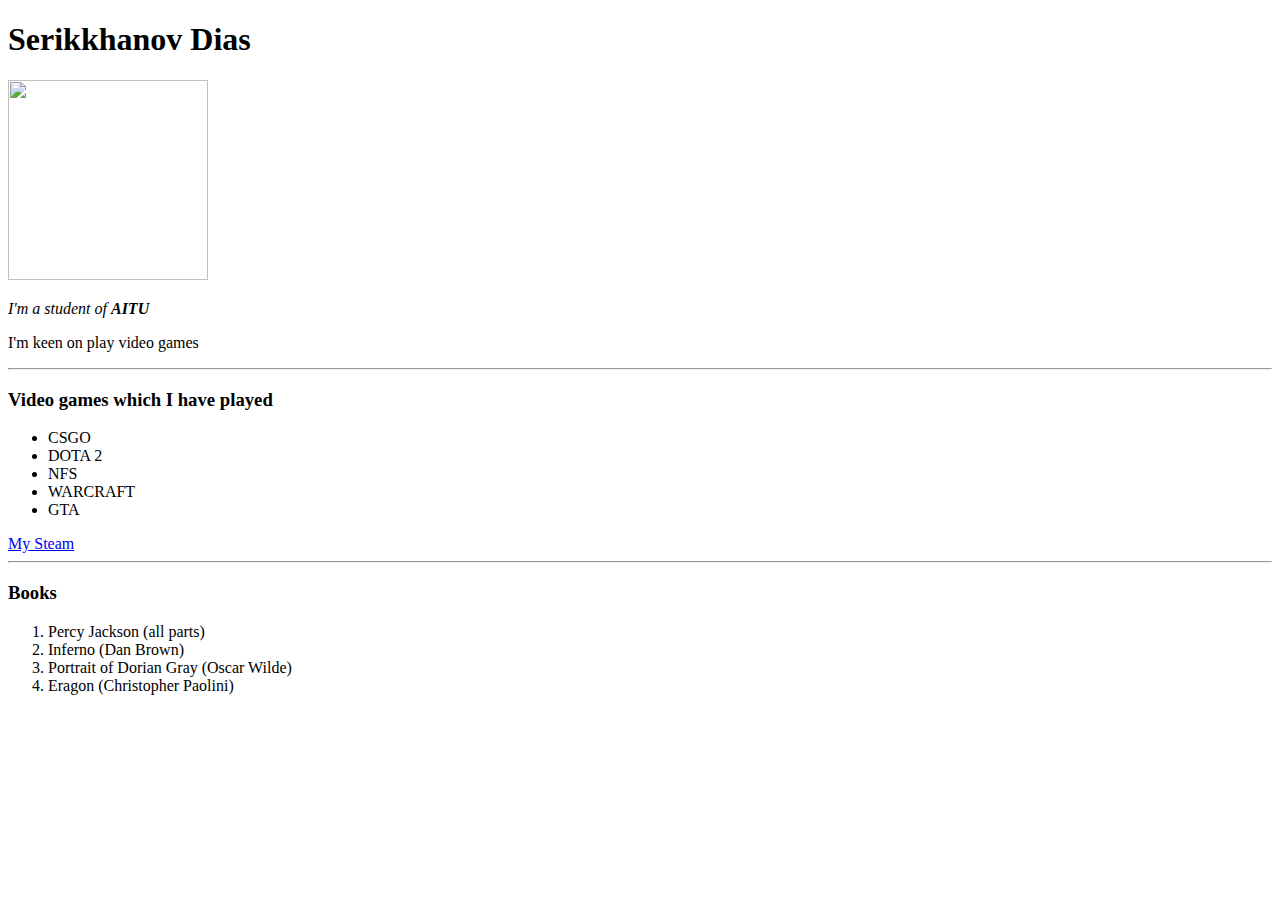
==== index.html @ 1261a8e1 "Add files via upload" ====
<!DOCTYPE html>
<html>
  <head>
    <meta charset="utf-8">
    <title>zxcursed</title>
  </head>
  <body>
<h1>Serikkhanov Dias</h1>
<img src="me.jpg" alt="" width="200" height="200">
<p><em>I'm a student of <strong>AITU</strong></em></p>
<p>I'm keen on play video games</p>
<hr>
<h3>Video games which I have played</h3>
<ul>
  <li>CSGO</li>
  <li>DOTA 2</li>
  <li>NFS</li>
  <li>WARCRAFT</li>
  <li>GTA</li>
</ul>
<a href="https://store.steampowered.com/account/">My Steam</a>
<hr>
<h3>Books</h3>
<ol>
  <li>Percy Jackson (all parts)</li>
  <li>Inferno (Dan Brown)</li>
  <li>Portrait of Dorian Gray (Oscar Wilde)</li>
  <li>Eragon (Christopher Paolini)</li>
</ol>
  </body>
</html>
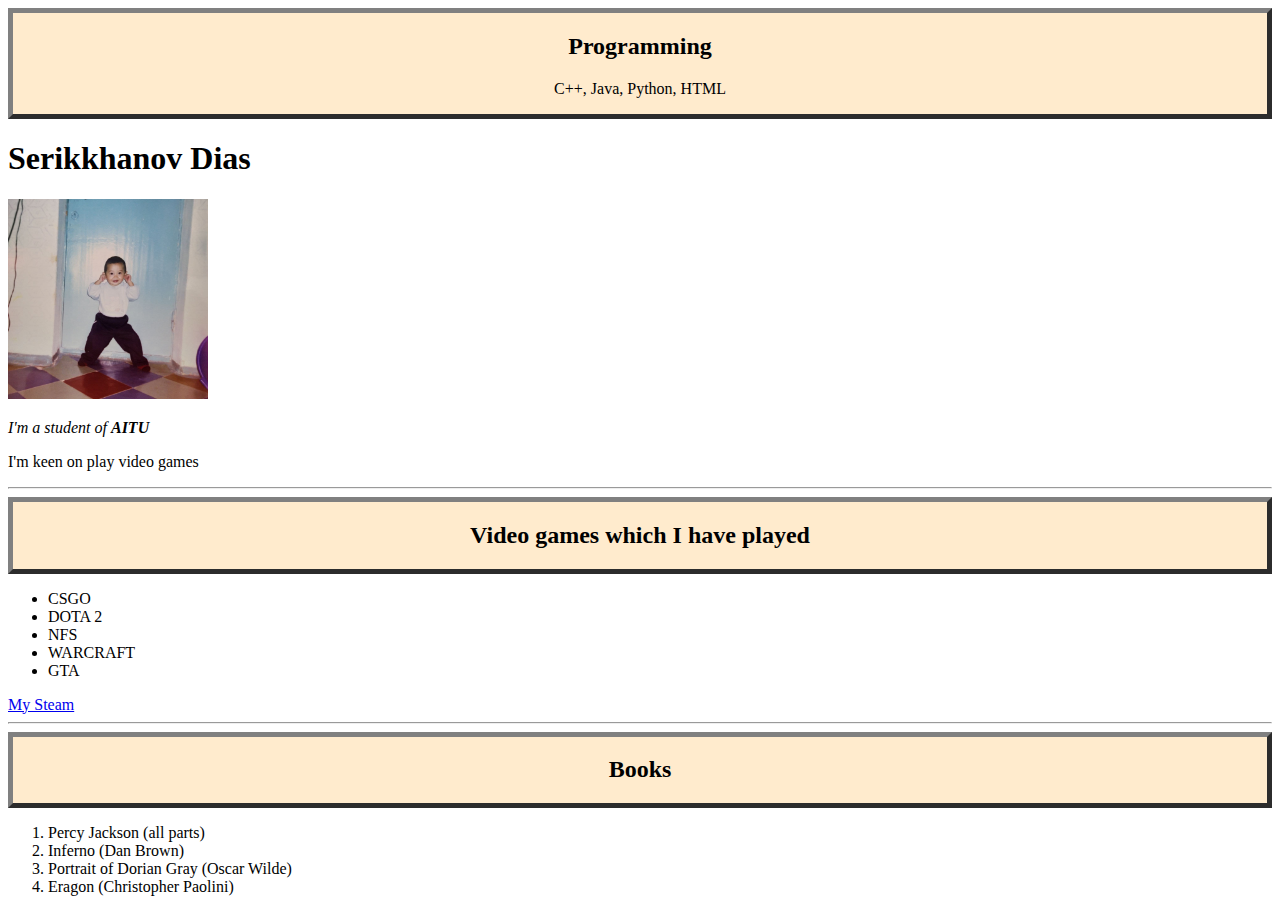
==== commit ffc045cb: "Serikkhanov Dias CS2124" ====
--- a/index.html
+++ b/index.html
@@ -3,6 +3,21 @@
   <head>
     <meta charset="utf-8">
     <title>zxcursed</title>
+    <link rel="icon" type="image/x-icon" href="css/favicon.ico">
+    <link rel="stylesheet" href="css/styles.css">
+    <style>
+.myDiv {
+  border: 5px outset #808080;
+  background-color: #FFEBCD;
+  text-align: center;
+}
+</style>
+</head>
+<body>
+<div class="myDiv">
+  <h2>Programming</h2>
+  <p>C++, Java, Python, HTML</p>
+</div>
   </head>
   <body>
 <h1>Serikkhanov Dias</h1>
@@ -10,7 +25,18 @@
 <p><em>I'm a student of <strong>AITU</strong></em></p>
 <p>I'm keen on play video games</p>
 <hr>
-<h3>Video games which I have played</h3>
+<style>
+.myDiv2 {
+border: 5px outset #808080;
+background-color: #FFEBCD;
+text-align: center;
+}
+</style>
+</head>
+<body>
+<div class="myDiv2">
+<h2>Video games which I have played</h2>
+</div>
 <ul>
   <li>CSGO</li>
   <li>DOTA 2</li>
@@ -20,7 +46,18 @@
 </ul>
 <a href="https://store.steampowered.com/account/">My Steam</a>
 <hr>
-<h3>Books</h3>
+<style>
+.myDiv2 {
+border: 5px outset #808080;
+background-color: #FFEBCD;
+text-align: center;
+}
+</style>
+</head>
+<body>
+<div class="myDiv2">
+<h2>Books</h2>
+</div>
 <ol>
   <li>Percy Jackson (all parts)</li>
   <li>Inferno (Dan Brown)</li>
